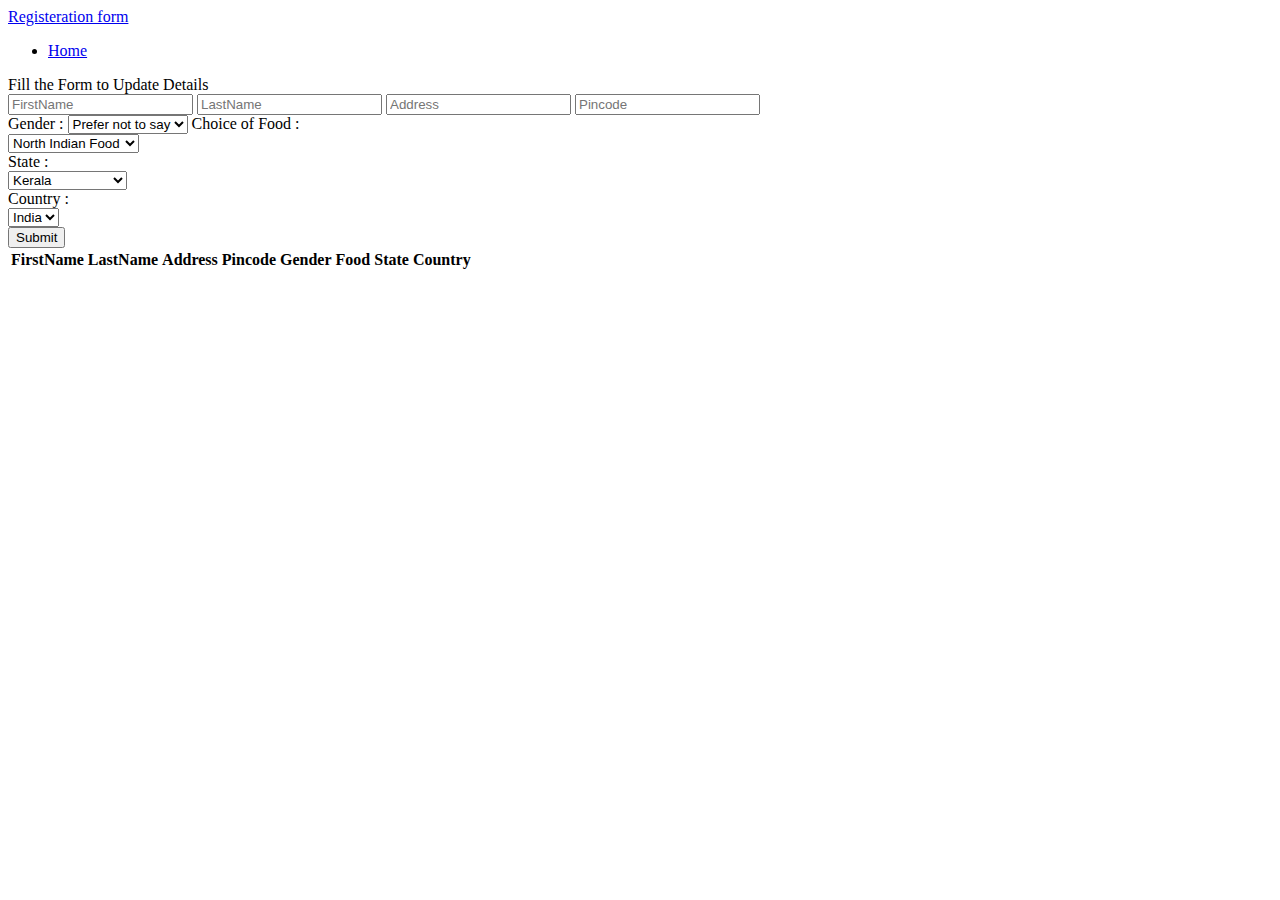
==== task13-task1/index.html @ 3af75145 "task13-task1" ====
<!DOCTYPE html>
<html lang="en">
<head>
    <meta charset="UTF-8">
    <meta http-equiv="X-UA-Compatible" content="IE=edge">
    <meta name="viewport" content="width=device-width, initial-scale=1.0">
    <link rel="stylesheet" href="https://cdnjs.cloudflare.com/ajax/libs/font-awesome/6.1.1/css/all.min.css">
    <title>Food section made by Arun</title>
</head>
<body>
    <nav>
        <div class="logo">
            <li><a href="#">Registeration form </a></li>
        </div>
        <ul class="nav-links">
            <li><a href="#">Home</a></li>
        </ul>
    </nav>
    <div class="container">
        <div class="header">Fill the Form to Update Details</div>
        <form action="">
            <div class="form">
                <input type="text" class="first" id="firstname" placeholder="FirstName" required />
                <input type="text" class="first" id="lastname" placeholder="LastName" required />
                <input type="text" class="second" id="address" placeholder="Address" required />
                <input type="number" class="second" id="pincode" placeholder="Pincode" required />
                <div class="choice">
                    <label class="gender" for="gender">Gender :</label>
                    <select name="" id="gender">
            <option value="Prefer not to say">Prefer not to say</option>
            <option value="Male">Male</option>
            <option value="Female">Female</option>
          </select>
                    <label for="Food">Choice of Food :</label><br>
                    <select name="" id="food">
            <option value="North Indian Food">North Indian Food</option>
            <option value="South Indian Food">South Indian Food</option>
            <option value="Chinese Food">Chinese Food</option>
            <option value="Italian Food">Italian Food</option>
            <option value="Mexican Food">Mexican Food</option>
          </select><br>
                    <label for="State">State :</label><br>
                    <select name="" id="state" required>
            <option value="Kerala">Kerala</option>
            <option value="Andhra Pradesh">Andhra Pradesh</option>
            <option value="Delhi">Delhi</option>
            <option value="Tamil Nadu">Tamil Nadu</option>
            <option value="Telangana">Telangana</option>
            <option value="Karnataka">Karnataka</option>
            <option value="Maharastra">Maharastra</option>
          </select><br>
                    <label for="Country">Country :</label><br>
                    <select name="" id="country" required>
            <option value="India">India</option>
          </select>
                </div>
                <button class="submit" type="submit" name="" id="" onclick="addetails()">
            Submit
          </button>
            </div>
        </form>
        <div class="tabledata">
            <table>
                <thead>
                    <tr>
                        <th>FirstName</th>
                        <th>LastName</th>
                        <th>Address</th>
                        <th>Pincode</th>
                        <th>Gender</th>
                        <th>Food</th>
                        <th>State</th>
                        <th>Country</th>
                    </tr>
                </thead>
                <tbody>
                </tbody>
            </table>
        </div>
    </div>
    <script src="./script.js"></script>
</body>
</html>
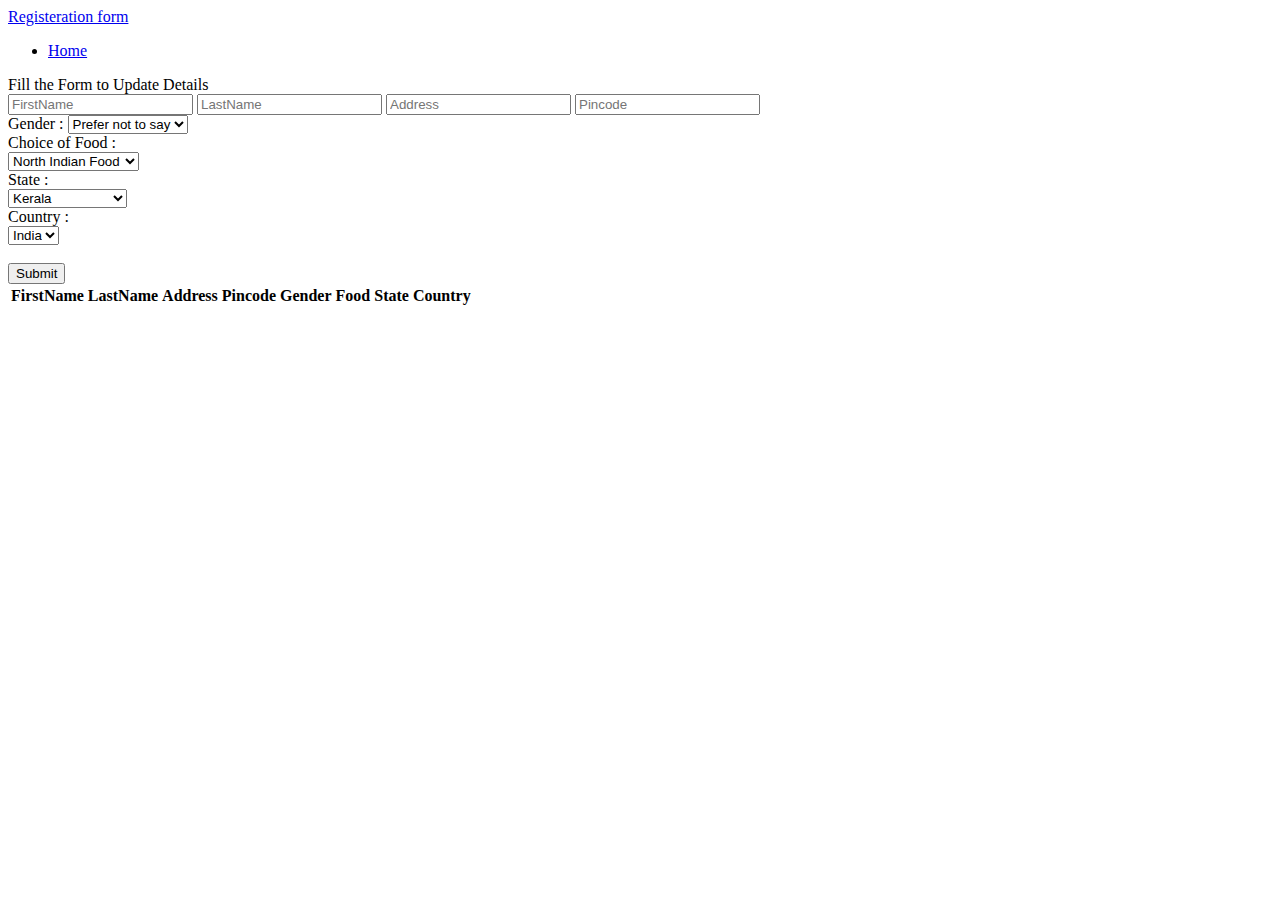
==== commit 64643adf: "task21/task-1" ====
--- a/task13-task1/index.html
+++ b/task13-task1/index.html
@@ -30,7 +30,7 @@
             <option value="Prefer not to say">Prefer not to say</option>
             <option value="Male">Male</option>
             <option value="Female">Female</option>
-          </select>
+          </select><br>
                     <label for="Food">Choice of Food :</label><br>
                     <select name="" id="food">
             <option value="North Indian Food">North Indian Food</option>
@@ -53,7 +53,7 @@
                     <select name="" id="country" required>
             <option value="India">India</option>
           </select>
-                </div>
+                </div><br>
                 <button class="submit" type="submit" name="" id="" onclick="addetails()">
             Submit
           </button>
